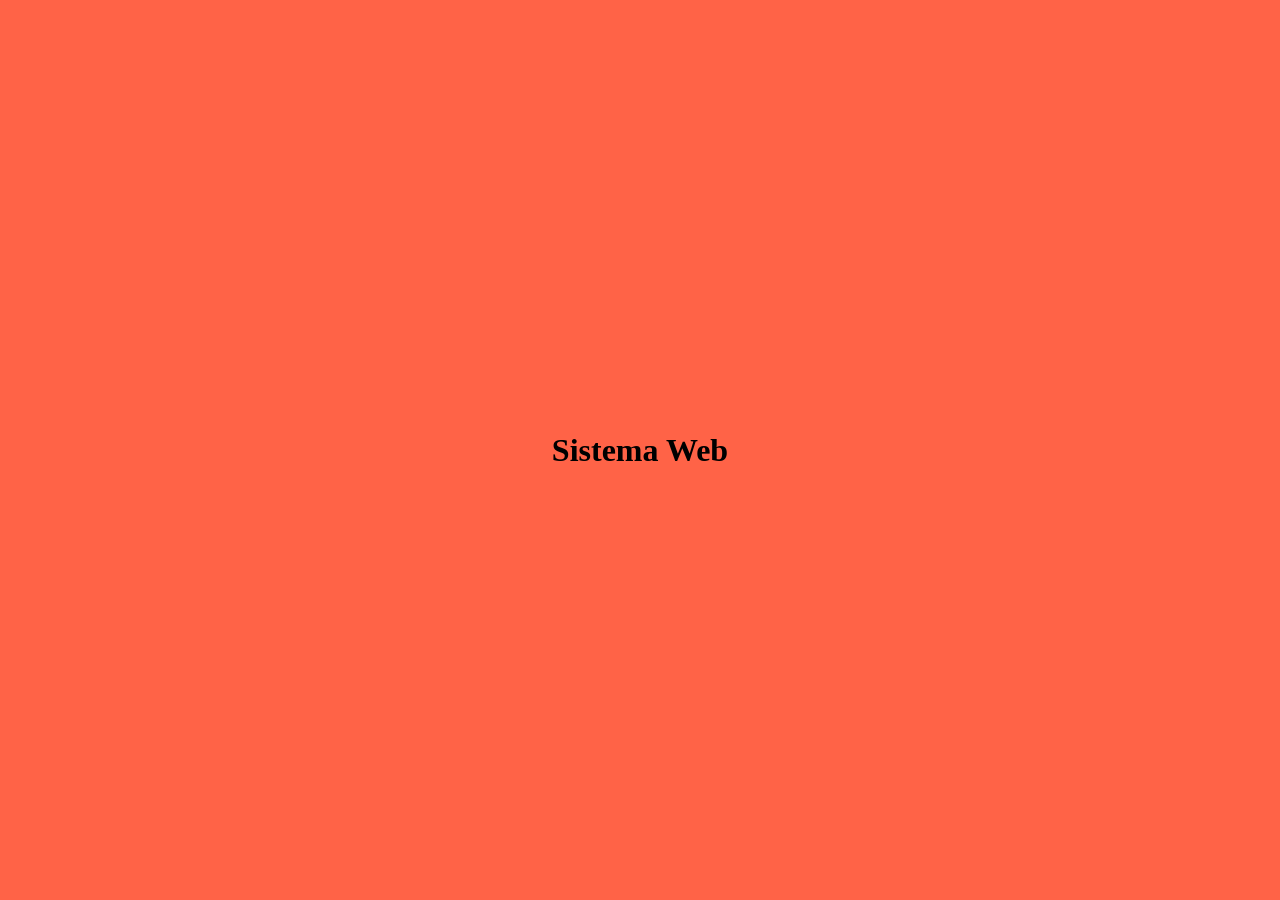
==== index.html @ fac29a56 "Projeto Iniciado" ====
<!DOCTYPE html>
<html lang="en">
<head>
    <meta charset="UTF-8">
    <meta http-equiv="X-UA-Compatible" content="IE=edge">
    <meta name="viewport" content="width=device-width, initial-scale=1.0">
    <link rel="stylesheet" href="css/style.css">
    <title>Home</title>
</head>
<body>
    <h1>Sistema Web</h1>
</body>
</html>
---- css/style.css ----
body{
    margin: 0;
    padding: 0;
    box-sizing: border-box;
    display: flex;
    align-items: center;
    justify-content: center;
    height: 100vh;
    background-color: tomato;
    flex-direction: column;
}
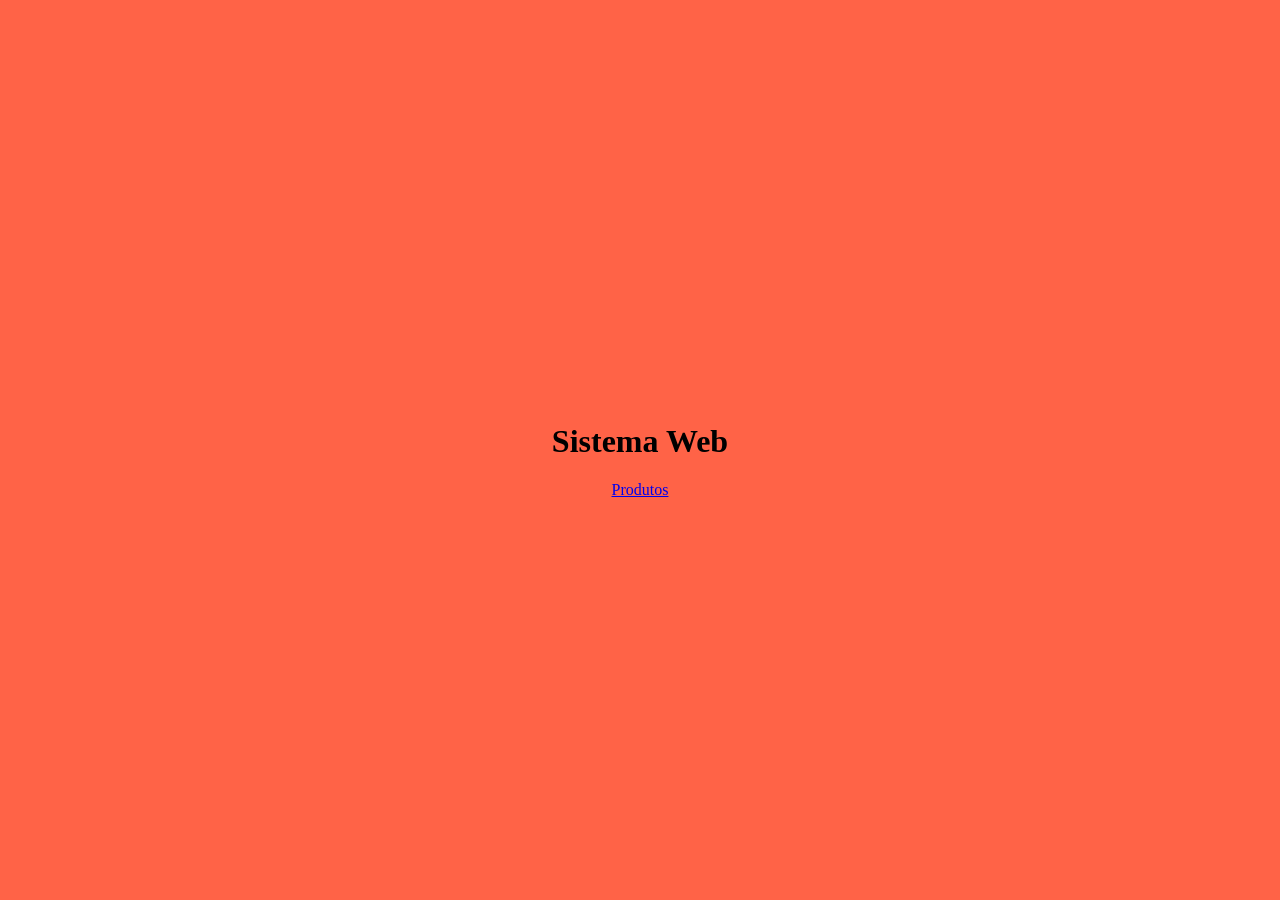
==== commit fc9cd93d: "Link produtos criado" ====
--- a/index.html
+++ b/index.html
@@ -9,5 +9,6 @@
 </head>
 <body>
     <h1>Sistema Web</h1>
+    <a href="/pages/produtos.html">Produtos</a>
 </body>
 </html>
